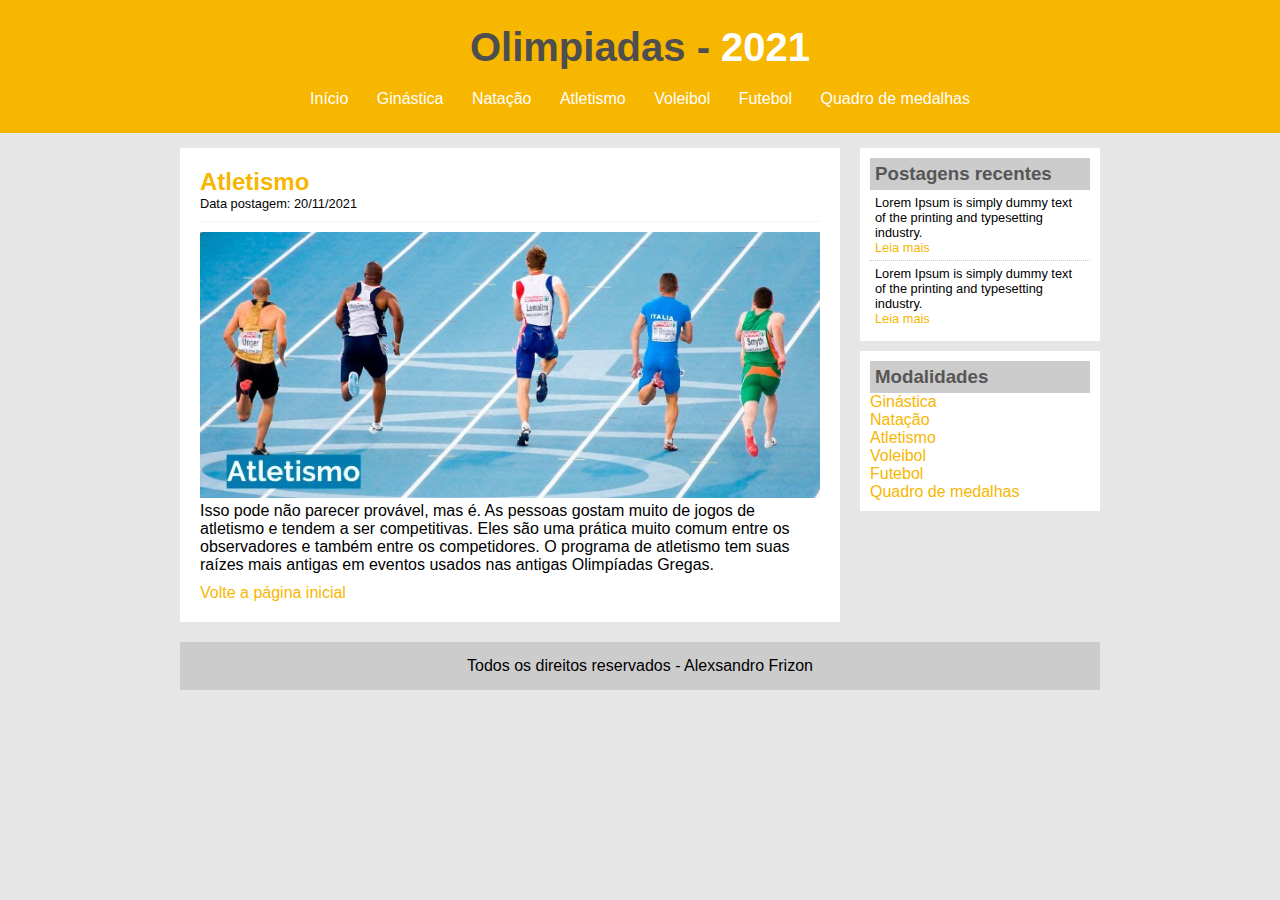
==== Atletismo.html @ 26d2cffd "prova[Alexsandro]" ====
<!DOCTYPE html>
<html>
<head>
	<meta charset="utf-8">
	<meta name="viewport" content="width=device-width, initial-scale=1">
	<link rel="stylesheet" type="text/css" href="css/estilo.css">
	<title>PROVA - Olimpiadas</title>
</head>
<body>

	<div id="area_cabecalho">
		<div id="area_logo">
			<h1>Olimpiadas - <span class="branco">2021</span></h1>
		</div>

		<div id="area_menu">
			<a href="index.html">Início</a>
			<a href="Ginástica.html">Ginástica</a>
			<a href="Natação.html">Natação</a>
			<a href="Atletismo.html">Atletismo</a>
			<a href="Voleibol.html">Voleibol</a>
			<a href="Futebol.html">Futebol</a>
			<a href="Quadro_de_medalhas.html">Quadro de medalhas</a>
		</div>
	</div>

	<div id="area_principal">

		<div id="area_de_postagens">
			<!-- ABERTURA DE POSTAGEM -->
			<div class="postagem">
				<h2>Atletismo </h2><span class="data_postagem">Data postagem: 20/11/2021</span>
				<img width="620px" src="fotos/atletismo.jpg">
				<p>
					Isso pode não parecer provável, mas é. As pessoas gostam muito de jogos de atletismo e tendem a ser competitivas. 

					Eles são uma prática muito comum entre os observadores e também entre os competidores. O programa de atletismo tem suas raízes mais antigas em eventos usados nas antigas Olimpíadas Gregas.
				</p>
				<a style="display: block; padding-top: 10px;" href="index.html">Volte a página inicial</a>
			</div><!-- FECHAMENTO DE POSTAGEM -->
		</div>

		<div id="area_menu_lateral">
			<!-- ABERTURA CONTEUDO LATERAL -->
			<div class="conteudo_lateral">
				<h3>Postagens recentes</h3>
				<div class="postagem_lateral">
					<p>Lorem Ipsum is simply dummy text of the printing and typesetting industry.</p>
					<a href="">Leia mais</a>
				</div>

				<div class="postagem_lateral" style="border-bottom: none;">
					<p>Lorem Ipsum is simply dummy text of the printing and typesetting industry.</p>
					<a href="">Leia mais</a>
				</div>
			</div><!-- FECHAMENTO CONTEUDO LATERAL -->

			<div class="conteudo_lateral">
				<h3>Modalidades</h3>
				<a href="Ginástica.html">Ginástica</a><br>
				<a href="Natação.html">Natação</a><br>
				<a href="Atletismo.html">Atletismo</a><br>
				<a href="Voleibol.html">Voleibol</a><br>
				<a href="Futebol.html">Futebol</a><br>
				<a href="Quadro_de_medalhas.html">Quadro de medalhas</a><br>
			</div>
		</div>

		<div id="rodape">
			Todos os direitos reservados - Alexsandro Frizon 
		</div>

	</div>
</body>
</html>
---- css/estilo.css ----
/*LIMPANDO FORMATAÇÕES PADRÃO*/
* {
	margin: 0;
	padding: 0;
}

body {
	font-size: 1em;
	font-family: Arial, Helvetica, sans-serif;
	background: #e6e6e6;
}

/*LAYOUT*/

#area_cabecalho {
	background-color: #f7b600;
	padding: 15px;
	text-align: center;
}

#area_logo, #area_menu {
	padding: 10px;
}

h1 {
	color: #4e4e4e;
	font-size: 2.5em;
}

h2 {
	color: #f7b600;
}
h3 {
	color: #565656;
	background: #CCC;
	padding: 5px;

}

.branco {
	color: white;
}

#area_principal {
	width: 920px;
	margin: 0 auto;
	padding: 15px;
}

#area_de_postagens {
	width: 660px;
	float: left;
}

#area_menu_lateral {
	width: 240px;
	float: right;
}

.conteudo_lateral{
	background: white;
	padding: 10px;
	margin-bottom: 10px;
}

.postagem {
	padding: 20px;
	margin-bottom: 20px;
	background: white;
}

.data_postagem{
	font-size: 0.8em;
	border-bottom: 1px solid #f4f4f4;
	padding-bottom: 10px;
	margin-bottom: 10px;
	display: block;
}

.postagem_lateral {
	font-size: 0.8em;
	padding: 5px;
	border-bottom: 1px dotted #CCC;
}

#rodape {
	background: #CCC;
	clear: both;
	text-align: center;
	padding: 15px;
}

/*FORMATAÇÃO DO MENU*/

a {
	text-decoration: none;
}

a:link, a:visited{
	color: #f7b600;
	
}

a:hover {
	text-decoration: underline;
}

#area_cabecalho a:link,#area_cabecalho a:visited{
	color: #FFF;
	padding: 8px 12px;

}

#area_cabecalho a:hover {
	color: #f7b600;
	background: #FFF;
	text-decoration: none;
}

td, th {
	text-align: center;
	padding: 5px;
}

table {
	margin:  10px;
	padding: 5px; 
	border-collapse: separate;
}
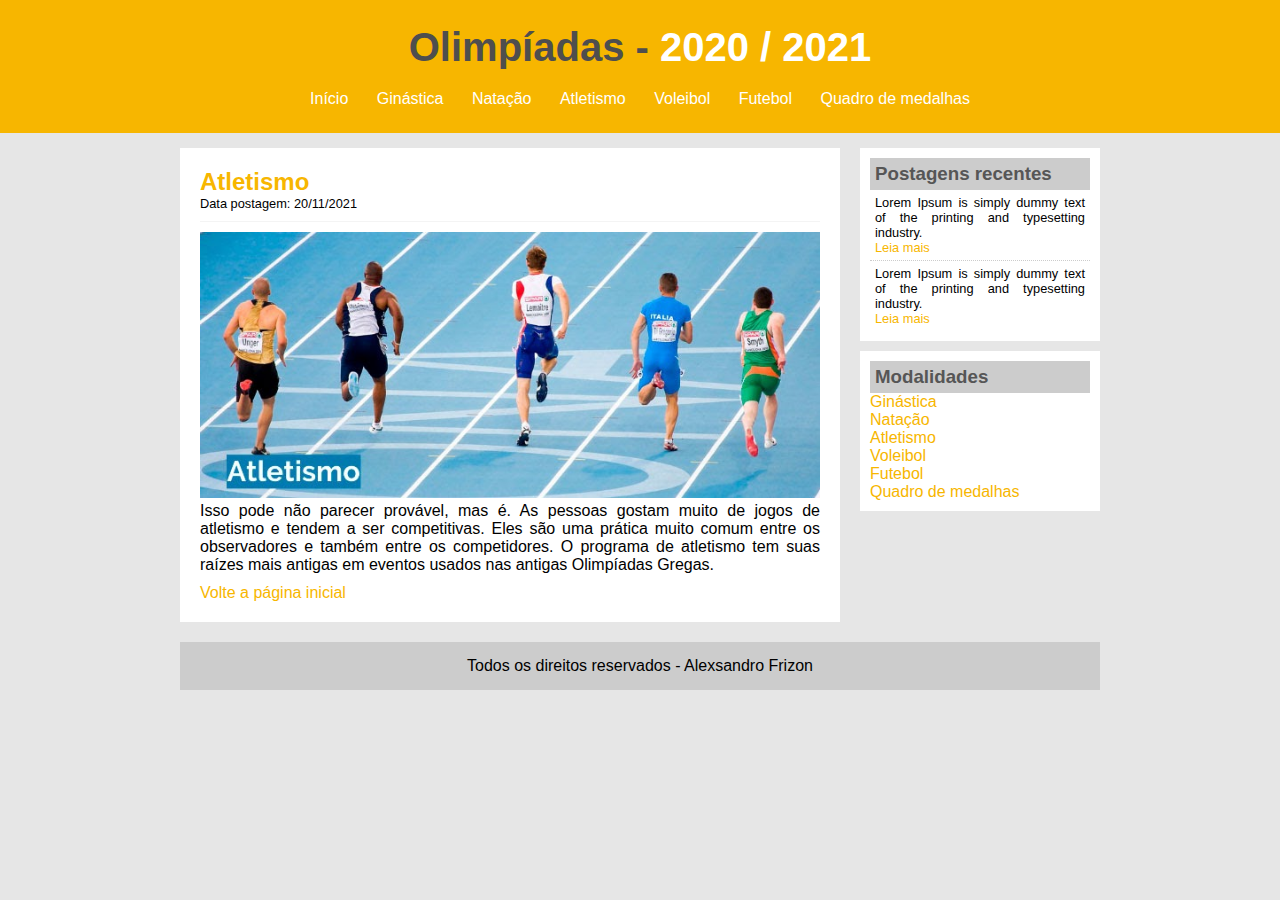
==== commit b602d044: "Prova[Atualização_Erros]" ====
--- a/Atletismo.html
+++ b/Atletismo.html
@@ -4,13 +4,13 @@
 	<meta charset="utf-8">
 	<meta name="viewport" content="width=device-width, initial-scale=1">
 	<link rel="stylesheet" type="text/css" href="css/estilo.css">
-	<title>PROVA - Olimpiadas</title>
+	<title>PROVA - Olimpíadas</title>
 </head>
 <body>
 
 	<div id="area_cabecalho">
 		<div id="area_logo">
-			<h1>Olimpiadas - <span class="branco">2021</span></h1>
+			<h1>Olimpíadas - <span class="branco"> 2020 / 2021</span></h1>
 		</div>
 
 		<div id="area_menu">
@@ -69,7 +69,6 @@
 		<div id="rodape">
 			Todos os direitos reservados - Alexsandro Frizon 
 		</div>
-
 	</div>
 </body>
 </html>--- a/css/estilo.css
+++ b/css/estilo.css
@@ -35,6 +35,10 @@
 	background: #CCC;
 	padding: 5px;
 
+}
+
+p {
+	text-align: justify;
 }
 
 .branco {
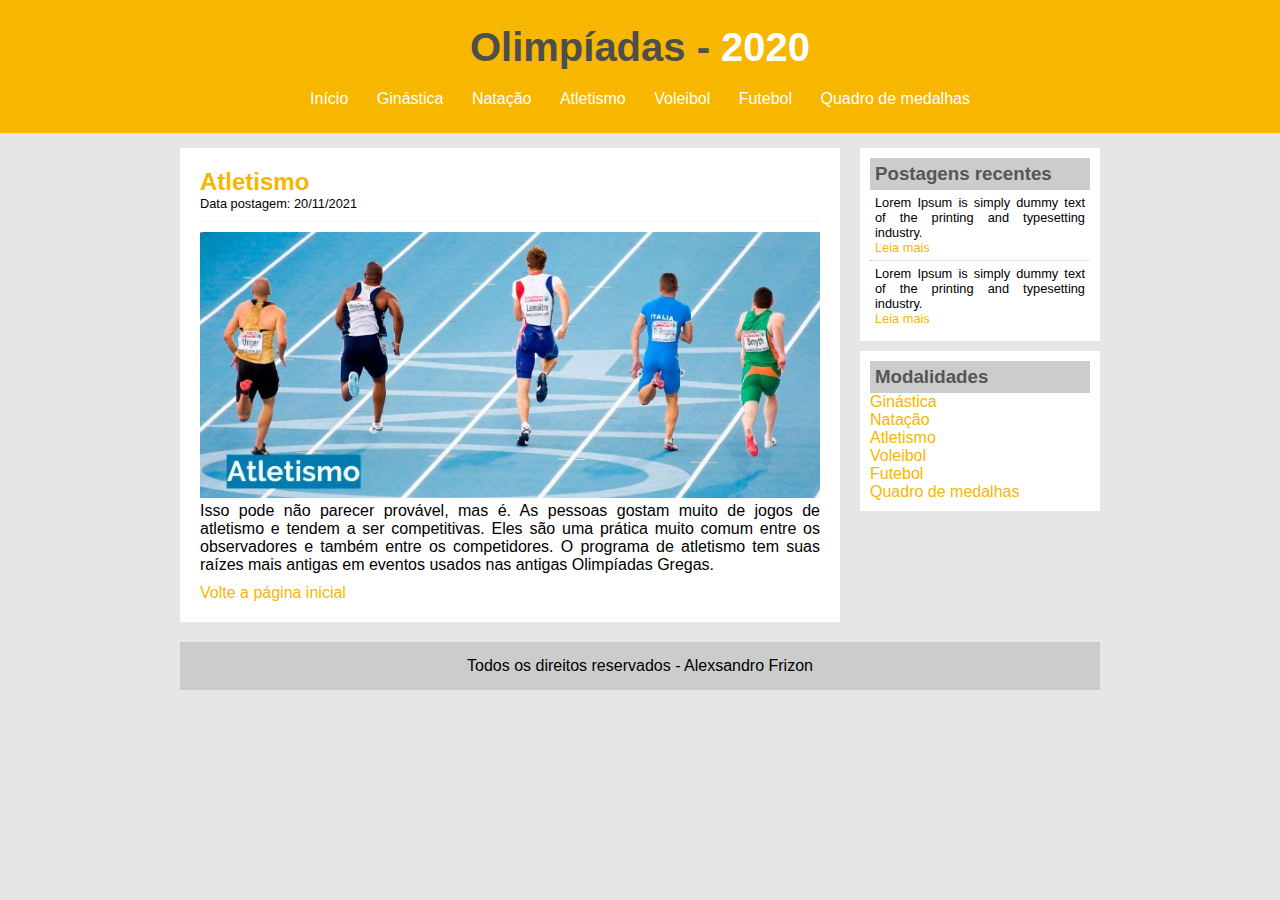
==== commit 231e0a1d: "Quadro_medalhas[Atualizacao]" ====
--- a/Atletismo.html
+++ b/Atletismo.html
@@ -10,7 +10,7 @@
 
 	<div id="area_cabecalho">
 		<div id="area_logo">
-			<h1>Olimpíadas - <span class="branco"> 2020 / 2021</span></h1>
+			<h1>Olimpíadas - <span class="branco"> 2020</span></h1>
 		</div>
 
 		<div id="area_menu">
